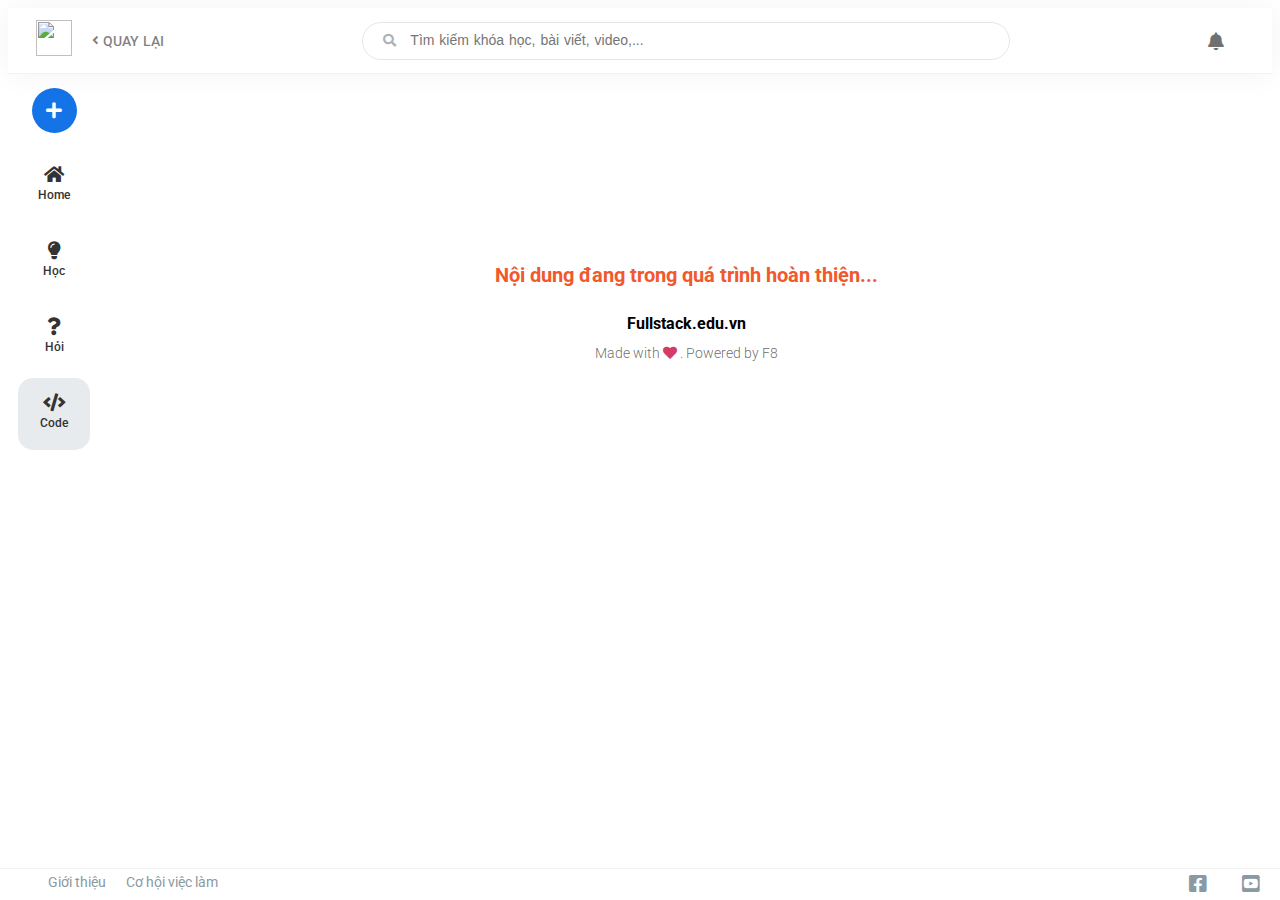
==== code.html @ 025cf9ea "ui project" ====
<!DOCTYPE html>
<html lang="en">
<head>
    <meta charset="UTF-8">
    <meta http-equiv="X-UA-Compatible" content="IE=edge">
    <meta name="viewport" content="width=device-width, initial-scale=1.0">
    <title>Danh sách bài viết về lĩnh vực IT / CNTT / Phần mềm / lập trình tại F8</title>
    <link rel="icon" href="https://fullstack.edu.vn/assets/icon/f8_icon.png" type="image/x-icon">
    <link rel="stylesheet" href="https://cdnjs.cloudflare.com/ajax/libs/normalize/8.0.1/normalize.min.css" integrity="sha512-NhSC1YmyruXifcj/KFRWoC561YpHpc5Jtzgvbuzx5VozKpWvQ+4nXhPdFgmx8xqexRcpAglTj9sIBWINXa8x5w==" crossorigin="anonymous" referrerpolicy="no-referrer" />
    <link rel="stylesheet" href="./asset/font/fontawesome-free-5.15.4-web/css/all.css">
    <link rel="stylesheet" href="./asset/font/themify-icons-font (1)/themify-icons/themify-icons.css">
    <link href="https://fonts.googleapis.com/css2?family=Roboto:wght@300;400;500;700&display=swap" rel="stylesheet">
    <link rel="stylesheet" href="./asset/css/main.css">
    <link rel="stylesheet" href="./asset/css/base.css">
    <link rel="stylesheet" href="./switch html/code/code.css">
</head>
<body>
    <div id="notice">
       
    </div>
    <div class="side__bar-respon">
        <div class="side__bar-respon-left">
            <div class="side__bar-respon-user">
                <img src="https://avatar-redirect.appspot.com/google/101918447405633767798?size=400" alt="" class="side__bar-respon-user-img">
            </div>

            <ul class="side__bar-respon-list">
                <li class="side__bar-respon-item">
                    <a href="./index.html" class="side__bar-respon-item-link">
                        <i class="fas fa-home"></i>
                        <span>Home</span>
                    </a>
                </li>
                <li class="side__bar-respon-item">
                    <a href="./courses.html" class="side__bar-respon-item-link">
                        <i class="fas fa-lightbulb"></i>
                        <span>Học</span>
                    </a>
                </li>
                <li class="side__bar-respon-item">
                    <a href="./question.html" class="side__bar-respon-item-link">
                        <i class="fas fa-question"></i>
                        <span>Hỏi</span>
                    </a>
                </li>
                <li class="side__bar-respon-item">
                    <a href="./blog.html" class="side__bar-respon-item-link">
                        <i class="fas fa-newspaper"></i>
                        <span>Blog</span>
                    </a>
                </li>
                <li class="side__bar-respon-item issidebar-repons-active">
                    <a href="#" class="side__bar-respon-item-link">
                        <i class="fas fa-code"></i>
                        <span>Code</span>
                    </a>
                </li>
                <li class="side__bar-respon-item isspacing">
                    <a href="#" class="side__bar-respon-item-link">
                        <i class="fas fa-bookmark"></i>
                        <span>Nội dung đã lưu</span>
                    </a>
                </li>
                <li class="side__bar-respon-item">
                    <a href="#" class="side__bar-respon-item-link">
                        <i class="fas fa-info-circle"></i>
                        <span>Giới thiệu</span>
                    </a>
                </li>
                <li class="side__bar-respon-item">
                    <a href="#" class="side__bar-respon-item-link">
                        <i class="fas fa-users"></i>
                        <span>Cơ hội việc làm</span>
                    </a>
                </li>
                <li class="side__bar-respon-item isspacing">
                    <a href="#" class="side__bar-respon-item-link">
                        <i class="fas fa-sign-out-alt"></i>
                        <span>Đăng xuất</span>
                    </a>
                </li>
            </ul>
        </div>

        <div class="side__bar-respon-right">
            
        </div>
    </div>
    <div id="root">
        <div class="app__wrap">
            <!-- Header -->
            <div class="header__wrap">
                <div class="header__icon-menu">
                    <i class="fas fa-bars"></i>
                </div>
                <div class="header__icon">
                    <a href="./index.html" class="header__icon-img">
                        <img src="https://fullstack.edu.vn/assets/icon/f8_icon.png" alt="" class="header__icon-img-item">
                    </a>
                    <a href="./index.html" class="header__icon-back-home">
                        <i class="fas fa-angle-left"></i>
                        <span class="header__icon-heading-text">QUAY LẠI</span>
                    </a>
                    <div class="page__sidebar-add-box">
                        <div class="page__sidebar-add-box-item">
                            <i class="fas fa-pencil-alt"></i>
                            <strong>Viết blog</strong>
                        </div>
                        <div class="page__sidebar-add-box-item">
                            <i class="fas fa-question"></i>
                            <strong>Đặt câu hỏi</strong>
                        </div>
                        <div class="page__sidebar-add-box-item">
                            <i class="fas fa-code"></i>
                            <strong>Chia sẻ code</strong>
                        </div>
                    </div>
                </div>
                <div class="header__search">
                    <div class="header__search-wrap">
                        <i class="fas fa-search"></i>
                        <input type="text" class="header__search-input" placeholder="Tìm kiếm khóa học, bài viết, video,...">
                    </div>
                </div>
                <div class="header__information">
                    <div class="header__information-wrap">
                        <div class="header__information-search-icon-moblie">
                            <i class="fas fa-search"></i>
                        </div>
                        <div class="header__information-notify">
                            <i class="fas fa-bell"></i>
                        </div>
                        <div class="header__information-img">
                            <img src="https://avatar-redirect.appspot.com/google/101918447405633767798?size=400" alt="" class="header__information-img-item">
                        </div>

                        <!-- Notify box -->
                        <div class="header__information-notify-box">
                            <div class="header__information-notify-box-header">
                                <h1 class="header__information-notify-box-heading">Thông báo</h1>
                                <span class="header__information-notify-box-tag">Đánh dấu tất cả đã đọc</span>
                            </div>
                            <div class="header__information-notify-box-page">
                                <div class="header__information-notify-box-page-icon">
                                    <img src="https://fullstack.edu.vn/assets/images/f8_avatar.png" alt="">
                                </div>
                                <div class="header__information-notify-box-page-content">
                                    <p class="header__information-notify-box-content-text">Chào mừng 
                                        <strong>Trường Tào</strong>
                                        đã gia nhập F8. Hãy luôn đam mê, kiên trì và theo đuổi mục tiêu tới cùng bạn nhé ❤️</p>
                                    <span class="header__information-notify-box-content-date">2 tháng trước</span>
                                </div>
                            </div>
                        </div>
                        <!-- Notify box end -->

                        <!-- User box -->
                        <div class="header__information-user-box">
                            <div class="header__information-user-box-header">
                                <img src="https://avatar-redirect.appspot.com/google/101918447405633767798?size=400" alt="" class="header__information-user-box-img">
                                <div class="header__information-user-box-heading">
                                    <h3 class="header__information-user-box-heading-text">Trường Tào</h3>
                                    <span class="header__information-user-box-heading-descript">@truong-tao-2</span>
                                </div>
                            </div>
                            <ul class="header__information-user-box-list">
                                <li class="header__information-user-box-item-blog">Viết Blog</li>
                                <li class="header__information-user-box-item-post">Bài viết của tôi</li>
                                <li class="header__information-user-box-item-save">Nội dung đã lưu</li>
                                <li class="header__information-user-box-item-setting">Cài đặt</li>
                                <li class="header__information-user-box-item-logout" style="padding-bottom: 0;">Đăng xuất</li>
                            </ul>
                        </div>

                    </div>
                </div>
            </div>

            <!-- Header end -->

            <div class="page__wrap">
                <div class="page__sidebar">
                    <ul class="page__sidebar-list">
                        <li class="page__sidebar-add-item">
                            <div class="page__sidebar-add-item-link">
                                <i class="fas fa-plus page__sidebar-add-item-icon"></i>
                            </div>
                            
                        </li>
                        <li class="page__sidebar-item-handle page__sidebar-home-item">
                            <a href="./index.html" class="page__sidebar-home-item-link">
                                <div class="page__sidebar-home-icon">
                                    <i class="fas fa-home"></i>
                                </div>
                                <div class="page__sidebar-home-description">
                                    <span class="page__sidebar-home-description-text">Home</span>
                                </div>
                            </a>
                        </li>
                        <li class="page__sidebar-item-handle page__sidebar-lession-item">
                            <a href="./courses.html" class="page__sidebar-course-item-link">
                                <div class="page__sidebar-lession-icon">
                                    <i class="fas fa-lightbulb"></i>
                                </div>
                                <div class="page__sidebar-lession-description">
                                    <span class="page__sidebar-lession-description-text">Học</span>
                                </div>
                            </a>
                        </li>
                        <li class="page__sidebar-item-handle page__sidebar-question-item">
                            <a href="./question.html" class="page__sidebar-question-item-link">
                                <div class="page__sidebar-question-icon">
                                    <i class="fas fa-question"></i>
                                </div>
                                <div class="page__sidebar-question-description">
                                    <span class="page__sidebar-question-description-text">Hỏi</span>
                                </div>
                            </a>
                        </li>
                        <li class="page__sidebar-item-handle page__sidebar-code-item issidebar-active">
                            <a href="#" class="page__sidebar-code-item-link">
                                <div class="page__sidebar-code-icon">
                                    <i class="fas fa-code"></i>
                                </div>
                                <div class="page__sidebar-code-description">
                                    <span class="page__sidebar-code-description-text">Code</span>
                                </div>
                            </a>
                        </li>
                    </ul>
                </div>
                <div class="page__content">
                    <h1>Nội dung đang trong quá trình hoàn thiện...</h1>
                    <div class="page__content-footer">
                        <h2>Fullstack.edu.vn</h2>
                        <span>Made with <i class="fas fa-heart"></i> . Powered by F8</span>
                    </div>
                </div>
            </div>

            <div class="footer__wrap">
                <div class="footer__list">
                    <div class="footer__list-left">
                        <a href="" class="footer__list-left-icon">
                            <img src="https://fullstack.edu.vn/assets/icon/f8_icon.png" alt="" class="footer__list-left-icon-img">
                        </a>
                        <div class="footer__list-left-about">
                            <a href="">Giới thiệu</a>
                        </div>
                        <div class="footer__list-left-job">
                            <a href="">Cơ hội việc làm</a>
                        </div>
                    </div>
                    <div class="footer__list-right">
                        <a href="" class="footer__list-right-facebook">
                            <i class="fab fa-facebook-square"></i>
                        </a>
                        <a href="" class="footer__list-right-youtube">
                            <i class="fab fa-youtube-square"></i>
                        </a>
                    </div>
                </div>
            </div>
        </div>
    </div>

    <script src="./switch html/code/code.js"></script>
</body>
</html>
---- asset/font/themify-icons-font (1)/themify-icons/themify-icons.css ----
@font-face {
	font-family: 'themify';
	src:url('fonts/themify.eot?-fvbane');
	src:url('fonts/themify.eot?#iefix-fvbane') format('embedded-opentype'),
		url('fonts/themify.woff?-fvbane') format('woff'),
		url('fonts/themify.ttf?-fvbane') format('truetype'),
		url('fonts/themify.svg?-fvbane#themify') format('svg');
	font-weight: normal;
	font-style: normal;
}

[class^="ti-"], [class*=" ti-"] {
	font-family: 'themify';
	speak: none;
	font-style: normal;
	font-weight: normal;
	font-variant: normal;
	text-transform: none;
	line-height: 1;

	/* Better Font Rendering =========== */
	-webkit-font-smoothing: antialiased;
	-moz-osx-font-smoothing: grayscale;
}

.ti-wand:before {
	content: "\e600";
}
.ti-volume:before {
	content: "\e601";
}
.ti-user:before {
	content: "\e602";
}
.ti-unlock:before {
	content: "\e603";
}
.ti-unlink:before {
	content: "\e604";
}
.ti-trash:before {
	content: "\e605";
}
.ti-thought:before {
	content: "\e606";
}
.ti-target:before {
	content: "\e607";
}
.ti-tag:before {
	content: "\e608";
}
.ti-tablet:before {
	content: "\e609";
}
.ti-star:before {
	content: "\e60a";
}
.ti-spray:before {
	content: "\e60b";
}
.ti-signal:before {
	content: "\e60c";
}
.ti-shopping-cart:before {
	content: "\e60d";
}
.ti-shopping-cart-full:before {
	content: "\e60e";
}
.ti-settings:before {
	content: "\e60f";
}
.ti-search:before {
	content: "\e610";
}
.ti-zoom-in:before {
	content: "\e611";
}
.ti-zoom-out:before {
	content: "\e612";
}
.ti-cut:before {
	content: "\e613";
}
.ti-ruler:before {
	content: "\e614";
}
.ti-ruler-pencil:before {
	content: "\e615";
}
.ti-ruler-alt:before {
	content: "\e616";
}
.ti-bookmark:before {
	content: "\e617";
}
.ti-bookmark-alt:before {
	content: "\e618";
}
.ti-reload:before {
	content: "\e619";
}
.ti-plus:before {
	content: "\e61a";
}
.ti-pin:before {
	content: "\e61b";
}
.ti-pencil:before {
	content: "\e61c";
}
.ti-pencil-alt:before {
	content: "\e61d";
}
.ti-paint-roller:before {
	content: "\e61e";
}
.ti-paint-bucket:before {
	content: "\e61f";
}
.ti-na:before {
	content: "\e620";
}
.ti-mobile:before {
	content: "\e621";
}
.ti-minus:before {
	content: "\e622";
}
.ti-medall:before {
	content: "\e623";
}
.ti-medall-alt:before {
	content: "\e624";
}
.ti-marker:before {
	content: "\e625";
}
.ti-marker-alt:before {
	content: "\e626";
}
.ti-arrow-up:before {
	content: "\e627";
}
.ti-arrow-right:before {
	content: "\e628";
}
.ti-arrow-left:before {
	content: "\e629";
}
.ti-arrow-down:before {
	content: "\e62a";
}
.ti-lock:before {
	content: "\e62b";
}
.ti-location-arrow:before {
	content: "\e62c";
}
.ti-link:before {
	content: "\e62d";
}
.ti-layout:before {
	content: "\e62e";
}
.ti-layers:before {
	content: "\e62f";
}
.ti-layers-alt:before {
	content: "\e630";
}
.ti-key:before {
	content: "\e631";
}
.ti-import:before {
	content: "\e632";
}
.ti-image:before {
	content: "\e633";
}
.ti-heart:before {
	content: "\e634";
}
.ti-heart-broken:before {
	content: "\e635";
}
.ti-hand-stop:before {
	content: "\e636";
}
.ti-hand-open:before {
	content: "\e637";
}
.ti-hand-drag:before {
	content: "\e638";
}
.ti-folder:before {
	content: "\e639";
}
.ti-flag:before {
	content: "\e63a";
}
.ti-flag-alt:before {
	content: "\e63b";
}
.ti-flag-alt-2:before {
	content: "\e63c";
}
.ti-eye:before {
	content: "\e63d";
}
.ti-export:before {
	content: "\e63e";
}
.ti-exchange-vertical:before {
	content: "\e63f";
}
.ti-desktop:before {
	content: "\e640";
}
.ti-cup:before {
	content: "\e641";
}
.ti-crown:before {
	content: "\e642";
}
.ti-comments:before {
	content: "\e643";
}
.ti-comment:before {
	content: "\e644";
}
.ti-comment-alt:before {
	content: "\e645";
}
.ti-close:before {
	content: "\e646";
}
.ti-clip:before {
	content: "\e647";
}
.ti-angle-up:before {
	content: "\e648";
}
.ti-angle-right:before {
	content: "\e649";
}
.ti-angle-left:before {
	content: "\e64a";
}
.ti-angle-down:before {
	content: "\e64b";
}
.ti-check:before {
	content: "\e64c";
}
.ti-check-box:before {
	content: "\e64d";
}
.ti-camera:before {
	content: "\e64e";
}
.ti-announcement:before {
	content: "\e64f";
}
.ti-brush:before {
	content: "\e650";
}
.ti-briefcase:before {
	content: "\e651";
}
.ti-bolt:before {
	content: "\e652";
}
.ti-bolt-alt:before {
	content: "\e653";
}
.ti-blackboard:before {
	content: "\e654";
}
.ti-bag:before {
	content: "\e655";
}
.ti-move:before {
	content: "\e656";
}
.ti-arrows-vertical:before {
	content: "\e657";
}
.ti-arrows-horizontal:before {
	content: "\e658";
}
.ti-fullscreen:before {
	content: "\e659";
}
.ti-arrow-top-right:before {
	content: "\e65a";
}
.ti-arrow-top-left:before {
	content: "\e65b";
}
.ti-arrow-circle-up:before {
	content: "\e65c";
}
.ti-arrow-circle-right:before {
	content: "\e65d";
}
.ti-arrow-circle-left:before {
	content: "\e65e";
}
.ti-arrow-circle-down:before {
	content: "\e65f";
}
.ti-angle-double-up:before {
	content: "\e660";
}
.ti-angle-double-right:before {
	content: "\e661";
}
.ti-angle-double-left:before {
	content: "\e662";
}
.ti-angle-double-down:before {
	content: "\e663";
}
.ti-zip:before {
	content: "\e664";
}
.ti-world:before {
	content: "\e665";
}
.ti-wheelchair:before {
	content: "\e666";
}
.ti-view-list:before {
	content: "\e667";
}
.ti-view-list-alt:before {
	content: "\e668";
}
.ti-view-grid:before {
	content: "\e669";
}
.ti-uppercase:before {
	content: "\e66a";
}
.ti-upload:before {
	content: "\e66b";
}
.ti-underline:before {
	content: "\e66c";
}
.ti-truck:before {
	content: "\e66d";
}
.ti-timer:before {
	content: "\e66e";
}
.ti-ticket:before {
	content: "\e66f";
}
.ti-thumb-up:before {
	content: "\e670";
}
.ti-thumb-down:before {
	content: "\e671";
}
.ti-text:before {
	content: "\e672";
}
.ti-stats-up:before {
	content: "\e673";
}
.ti-stats-down:before {
	content: "\e674";
}
.ti-split-v:before {
	content: "\e675";
}
.ti-split-h:before {
	content: "\e676";
}
.ti-smallcap:before {
	content: "\e677";
}
.ti-shine:before {
	content: "\e678";
}
.ti-shift-right:before {
	content: "\e679";
}
.ti-shift-left:before {
	content: "\e67a";
}
.ti-shield:before {
	content: "\e67b";
}
.ti-notepad:before {
	content: "\e67c";
}
.ti-server:before {
	content: "\e67d";
}
.ti-quote-right:before {
	content: "\e67e";
}
.ti-quote-left:before {
	content: "\e67f";
}
.ti-pulse:before {
	content: "\e680";
}
.ti-printer:before {
	content: "\e681";
}
.ti-power-off:before {
	content: "\e682";
}
.ti-plug:before {
	content: "\e683";
}
.ti-pie-chart:before {
	content: "\e684";
}
.ti-paragraph:before {
	content: "\e685";
}
.ti-panel:before {
	content: "\e686";
}
.ti-package:before {
	content: "\e687";
}
.ti-music:before {
	content: "\e688";
}
.ti-music-alt:before {
	content: "\e689";
}
.ti-mouse:before {
	content: "\e68a";
}
.ti-mouse-alt:before {
	content: "\e68b";
}
.ti-money:before {
	content: "\e68c";
}
.ti-microphone:before {
	content: "\e68d";
}
.ti-menu:before {
	content: "\e68e";
}
.ti-menu-alt:before {
	content: "\e68f";
}
.ti-map:before {
	content: "\e690";
}
.ti-map-alt:before {
	content: "\e691";
}
.ti-loop:before {
	content: "\e692";
}
.ti-location-pin:before {
	content: "\e693";
}
.ti-list:before {
	content: "\e694";
}
.ti-light-bulb:before {
	content: "\e695";
}
.ti-Italic:before {
	content: "\e696";
}
.ti-info:before {
	content: "\e697";
}
.ti-infinite:before {
	content: "\e698";
}
.ti-id-badge:before {
	content: "\e699";
}
.ti-hummer:before {
	content: "\e69a";
}
.ti-home:before {
	content: "\e69b";
}
.ti-help:before {
	content: "\e69c";
}
.ti-headphone:before {
	content: "\e69d";
}
.ti-harddrives:before {
	content: "\e69e";
}
.ti-harddrive:before {
	content: "\e69f";
}
.ti-gift:before {
	content: "\e6a0";
}
.ti-game:before {
	content: "\e6a1";
}
.ti-filter:before {
	content: "\e6a2";
}
.ti-files:before {
	content: "\e6a3";
}
.ti-file:before {
	content: "\e6a4";
}
.ti-eraser:before {
	content: "\e6a5";
}
.ti-envelope:before {
	content: "\e6a6";
}
.ti-download:before {
	content: "\e6a7";
}
.ti-direction:before {
	content: "\e6a8";
}
.ti-direction-alt:before {
	content: "\e6a9";
}
.ti-dashboard:before {
	content: "\e6aa";
}
.ti-control-stop:before {
	content: "\e6ab";
}
.ti-control-shuffle:before {
	content: "\e6ac";
}
.ti-control-play:before {
	content: "\e6ad";
}
.ti-control-pause:before {
	content: "\e6ae";
}
.ti-control-forward:before {
	content: "\e6af";
}
.ti-control-backward:before {
	content: "\e6b0";
}
.ti-cloud:before {
	content: "\e6b1";
}
.ti-cloud-up:before {
	content: "\e6b2";
}
.ti-cloud-down:before {
	content: "\e6b3";
}
.ti-clipboard:before {
	content: "\e6b4";
}
.ti-car:before {
	content: "\e6b5";
}
.ti-calendar:before {
	content: "\e6b6";
}
.ti-book:before {
	content: "\e6b7";
}
.ti-bell:before {
	content: "\e6b8";
}
.ti-basketball:before {
	content: "\e6b9";
}
.ti-bar-chart:before {
	content: "\e6ba";
}
.ti-bar-chart-alt:before {
	content: "\e6bb";
}
.ti-back-right:before {
	content: "\e6bc";
}
.ti-back-left:before {
	content: "\e6bd";
}
.ti-arrows-corner:before {
	content: "\e6be";
}
.ti-archive:before {
	content: "\e6bf";
}
.ti-anchor:before {
	content: "\e6c0";
}
.ti-align-right:before {
	content: "\e6c1";
}
.ti-align-left:before {
	content: "\e6c2";
}
.ti-align-justify:before {
	content: "\e6c3";
}
.ti-align-center:before {
	content: "\e6c4";
}
.ti-alert:before {
	content: "\e6c5";
}
.ti-alarm-clock:before {
	content: "\e6c6";
}
.ti-agenda:before {
	content: "\e6c7";
}
.ti-write:before {
	content: "\e6c8";
}
.ti-window:before {
	content: "\e6c9";
}
.ti-widgetized:before {
	content: "\e6ca";
}
.ti-widget:before {
	content: "\e6cb";
}
.ti-widget-alt:before {
	content: "\e6cc";
}
.ti-wallet:before {
	content: "\e6cd";
}
.ti-video-clapper:before {
	content: "\e6ce";
}
.ti-video-camera:before {
	content: "\e6cf";
}
.ti-vector:before {
	content: "\e6d0";
}
.ti-themify-logo:before {
	content: "\e6d1";
}
.ti-themify-favicon:before {
	content: "\e6d2";
}
.ti-themify-favicon-alt:before {
	content: "\e6d3";
}
.ti-support:before {
	content: "\e6d4";
}
.ti-stamp:before {
	content: "\e6d5";
}
.ti-split-v-alt:before {
	content: "\e6d6";
}
.ti-slice:before {
	content: "\e6d7";
}
.ti-shortcode:before {
	content: "\e6d8";
}
.ti-shift-right-alt:before {
	content: "\e6d9";
}
.ti-shift-left-alt:before {
	content: "\e6da";
}
.ti-ruler-alt-2:before {
	content: "\e6db";
}
.ti-receipt:before {
	content: "\e6dc";
}
.ti-pin2:before {
	content: "\e6dd";
}
.ti-pin-alt:before {
	content: "\e6de";
}
.ti-pencil-alt2:before {
	content: "\e6df";
}
.ti-palette:before {
	content: "\e6e0";
}
.ti-more:before {
	content: "\e6e1";
}
.ti-more-alt:before {
	content: "\e6e2";
}
.ti-microphone-alt:before {
	content: "\e6e3";
}
.ti-magnet:before {
	content: "\e6e4";
}
.ti-line-double:before {
	content: "\e6e5";
}
.ti-line-dotted:before {
	content: "\e6e6";
}
.ti-line-dashed:before {
	content: "\e6e7";
}
.ti-layout-width-full:before {
	content: "\e6e8";
}
.ti-layout-width-default:before {
	content: "\e6e9";
}
.ti-layout-width-default-alt:before {
	content: "\e6ea";
}
.ti-layout-tab:before {
	content: "\e6eb";
}
.ti-layout-tab-window:before {
	content: "\e6ec";
}
.ti-layout-tab-v:before {
	content: "\e6ed";
}
.ti-layout-tab-min:before {
	content: "\e6ee";
}
.ti-layout-slider:before {
	content: "\e6ef";
}
.ti-layout-slider-alt:before {
	content: "\e6f0";
}
.ti-layout-sidebar-right:before {
	content: "\e6f1";
}
.ti-layout-sidebar-none:before {
	content: "\e6f2";
}
.ti-layout-sidebar-left:before {
	content: "\e6f3";
}
.ti-layout-placeholder:before {
	content: "\e6f4";
}
.ti-layout-menu:before {
	content: "\e6f5";
}
.ti-layout-menu-v:before {
	content: "\e6f6";
}
.ti-layout-menu-separated:before {
	content: "\e6f7";
}
.ti-layout-menu-full:before {
	content: "\e6f8";
}
.ti-layout-media-right-alt:before {
	content: "\e6f9";
}
.ti-layout-media-right:before {
	content: "\e6fa";
}
.ti-layout-media-overlay:before {
	content: "\e6fb";
}
.ti-layout-media-overlay-alt:before {
	content: "\e6fc";
}
.ti-layout-media-overlay-alt-2:before {
	content: "\e6fd";
}
.ti-layout-media-left-alt:before {
	content: "\e6fe";
}
.ti-layout-media-left:before {
	content: "\e6ff";
}
.ti-layout-media-center-alt:before {
	content: "\e700";
}
.ti-layout-media-center:before {
	content: "\e701";
}
.ti-layout-list-thumb:before {
	content: "\e702";
}
.ti-layout-list-thumb-alt:before {
	content: "\e703";
}
.ti-layout-list-post:before {
	content: "\e704";
}
.ti-layout-list-large-image:before {
	content: "\e705";
}
.ti-layout-line-solid:before {
	content: "\e706";
}
.ti-layout-grid4:before {
	content: "\e707";
}
.ti-layout-grid3:before {
	content: "\e708";
}
.ti-layout-grid2:before {
	content: "\e709";
}
.ti-layout-grid2-thumb:before {
	content: "\e70a";
}
.ti-layout-cta-right:before {
	content: "\e70b";
}
.ti-layout-cta-left:before {
	content: "\e70c";
}
.ti-layout-cta-center:before {
	content: "\e70d";
}
.ti-layout-cta-btn-right:before {
	content: "\e70e";
}
.ti-layout-cta-btn-left:before {
	content: "\e70f";
}
.ti-layout-column4:before {
	content: "\e710";
}
.ti-layout-column3:before {
	content: "\e711";
}
.ti-layout-column2:before {
	content: "\e712";
}
.ti-layout-accordion-separated:before {
	content: "\e713";
}
.ti-layout-accordion-merged:before {
	content: "\e714";
}
.ti-layout-accordion-list:before {
	content: "\e715";
}
.ti-ink-pen:before {
	content: "\e716";
}
.ti-info-alt:before {
	content: "\e717";
}
.ti-help-alt:before {
	content: "\e718";
}
.ti-headphone-alt:before {
	content: "\e719";
}
.ti-hand-point-up:before {
	content: "\e71a";
}
.ti-hand-point-right:before {
	content: "\e71b";
}
.ti-hand-point-left:before {
	content: "\e71c";
}
.ti-hand-point-down:before {
	content: "\e71d";
}
.ti-gallery:before {
	content: "\e71e";
}
.ti-face-smile:before {
	content: "\e71f";
}
.ti-face-sad:before {
	content: "\e720";
}
.ti-credit-card:before {
	content: "\e721";
}
.ti-control-skip-forward:before {
	content: "\e722";
}
.ti-control-skip-backward:before {
	content: "\e723";
}
.ti-control-record:before {
	content: "\e724";
}
.ti-control-eject:before {
	content: "\e725";
}
.ti-comments-smiley:before {
	content: "\e726";
}
.ti-brush-alt:before {
	content: "\e727";
}
.ti-youtube:before {
	content: "\e728";
}
.ti-vimeo:before {
	content: "\e729";
}
.ti-twitter:before {
	content: "\e72a";
}
.ti-time:before {
	content: "\e72b";
}
.ti-tumblr:before {
	content: "\e72c";
}
.ti-skype:before {
	content: "\e72d";
}
.ti-share:before {
	content: "\e72e";
}
.ti-share-alt:before {
	content: "\e72f";
}
.ti-rocket:before {
	content: "\e730";
}
.ti-pinterest:before {
	content: "\e731";
}
.ti-new-window:before {
	content: "\e732";
}
.ti-microsoft:before {
	content: "\e733";
}
.ti-list-ol:before {
	content: "\e734";
}
.ti-linkedin:before {
	content: "\e735";
}
.ti-layout-sidebar-2:before {
	content: "\e736";
}
.ti-layout-grid4-alt:before {
	content: "\e737";
}
.ti-layout-grid3-alt:before {
	content: "\e738";
}
.ti-layout-grid2-alt:before {
	content: "\e739";
}
.ti-layout-column4-alt:before {
	content: "\e73a";
}
.ti-layout-column3-alt:before {
	content: "\e73b";
}
.ti-layout-column2-alt:before {
	content: "\e73c";
}
.ti-instagram:before {
	content: "\e73d";
}
.ti-google:before {
	content: "\e73e";
}
.ti-github:before {
	content: "\e73f";
}
.ti-flickr:before {
	content: "\e740";
}
.ti-facebook:before {
	content: "\e741";
}
.ti-dropbox:before {
	content: "\e742";
}
.ti-dribbble:before {
	content: "\e743";
}
.ti-apple:before {
	content: "\e744";
}
.ti-android:before {
	content: "\e745";
}
.ti-save:before {
	content: "\e746";
}
.ti-save-alt:before {
	content: "\e747";
}
.ti-yahoo:before {
	content: "\e748";
}
.ti-wordpress:before {
	content: "\e749";
}
.ti-vimeo-alt:before {
	content: "\e74a";
}
.ti-twitter-alt:before {
	content: "\e74b";
}
.ti-tumblr-alt:before {
	content: "\e74c";
}
.ti-trello:before {
	content: "\e74d";
}
.ti-stack-overflow:before {
	content: "\e74e";
}
.ti-soundcloud:before {
	content: "\e74f";
}
.ti-sharethis:before {
	content: "\e750";
}
.ti-sharethis-alt:before {
	content: "\e751";
}
.ti-reddit:before {
	content: "\e752";
}
.ti-pinterest-alt:before {
	content: "\e753";
}
.ti-microsoft-alt:before {
	content: "\e754";
}
.ti-linux:before {
	content: "\e755";
}
.ti-jsfiddle:before {
	content: "\e756";
}
.ti-joomla:before {
	content: "\e757";
}
.ti-html5:before {
	content: "\e758";
}
.ti-flickr-alt:before {
	content: "\e759";
}
.ti-email:before {
	content: "\e75a";
}
.ti-drupal:before {
	content: "\e75b";
}
.ti-dropbox-alt:before {
	content: "\e75c";
}
.ti-css3:before {
	content: "\e75d";
}
.ti-rss:before {
	content: "\e75e";
}
.ti-rss-alt:before {
	content: "\e75f";
}
---- asset/css/main.css ----
html {
    overflow: hidden scroll;
}


html::-webkit-scrollbar {
    display: none;
}

.side__bar-respon {
    position: fixed;
    display: flex;
    width: 100%;
    height: 100%;
    top: 0;
    left: 0;
    bottom: 0;
    right: 0;
    z-index: 1000;
    transform: translateX(-100%);
}

.iscover-fill {
    background-color: rgba(0, 0, 0, 0.1);
    transition: all ease 0.5s;
    transform: translateX(0);
    animation: fadeInSidebar ease 1s;
}

@keyframes fadeInSidebar {
    from {
        opacity: 0;
    } 
    to {
        opacity: 1;
    }
}

.side__bar-respon-left {
    width: 65%;
    height: 100%;
    background-color: #fff;
    overflow: hidden scroll;
    transform: translateX(-100%);
    transition: transform ease 1s 0.2s;
}

.side__bar-respon-left::-webkit-scrollbar {
    display: none;
}

.side__bar-respon-user {
    width: 100%;
    height: auto;
    padding: 50px;
}

.side__bar-respon-user-img {
    width: 96px;
    height: 96px;
    border-radius: 50%;
}

.side__bar-respon-right {
    width: 35%;
    height: 100%;
    top: 0;
    bottom: 0;
    right: 0;
    background-color: transparent;
}

.side__bar-respon-list {
    list-style: none;
    padding: 0;
    padding: 20px 0 20px 20px;
}

.side__bar-respon-item {
    border-radius: 5px;
}

.side__bar-respon-item-link {
    padding: 20px 10px;
    display: flex;
    align-items: center;
    text-decoration: none;
    color: #757575;
    height: 100%;
}

.side__bar-respon-item:hover {
    background-color: rgba(0, 0, 0, 0.08);
}

.side__bar-respon-item-link i{
    width: 35px;
    text-align: center;
    font-size: 1.6rem;
}

.side__bar-respon-item-link span {
    font-size: 1.6rem;
    margin-left: 10px;
}

.issidebar-repons-active {
    background-color: rgba(0, 0, 0, 0.08);
}

.isspacing {
    padding: 0;
    line-height: 80px;
    border-top: 1px solid rgba(0, 0, 0, 0.1);
    border-bottom: 1px solid rgba(0, 0, 0, 0.1);
}

.isopen-sidebar-respon {
    transform: translateX(0);
}

/* Back home */
.header__icon-back-home {
    text-decoration: none;
    margin-left: 20px;
    display: flex;
    align-items: center;
}

.header__icon-back-home:hover i {
    transform: translateX(-4px);
}

.header__icon-back-home i {
    font-size: 1.3rem;
    color: rgba(0, 0, 0, 0.5);
    transition: transform ease 0.3s;
}

.header__icon-back-home span {
    font-size: 1.4rem;
    margin-left: 4px;
    color: rgba(0, 0, 0, 0.5);
}

/* header-index.html */

.app__wrap {

}

.header__wrap {
    position: sticky;
    top: 0;
    left: 0;
    right: 0;
    background-color: var(--white-color);
    padding: 0 28px;
    display: flex;
    height: 66px;
    box-shadow: 0px 1px 30px rgba(0, 0, 0, 0.05);
    border-bottom: 0.5px solid rgba(0, 0, 0, 0.05);
    justify-content: space-between;
    z-index: 10;
}

.header__icon {
    position: relative;
    align-items: center;
    display: flex;
    align-items: center;
}

.header__icon-menu {
    display: flex;
    align-items: center;
    font-size: 2rem;
    padding: 0 10px;
    display: none;
}

.header__icon-img {
    cursor: pointer;
}

.header__icon-img-item {
    width: 36px;
    height: 36px;
}

.header__icon-heading {
    margin-left: 16px;
}

.header__icon-heading-text {
    font-size: 1.6rem;
    font-weight: 500;
    word-spacing: 1px;
    color: var(--text-color);
}

.header__search {
    display: flex;
    flex: 0.62;
    align-items: center;
}

.header__search-wrap {
    display: flex;
    align-items: center;
    flex: 1;
    height: 50%;
    padding: 18px 20px;
    border: 1px solid rgba(0, 0, 0, 0.1);
    border-radius: 30px;
}

.onfocus {
    border: 1px solid var(--primary-color);
}

.header__search-wrap i {
    font-size: 1.3rem;
    color: #a8b2b8;
    margin-right: 12px;
}

.header__search-wrap input {
    flex: 1;
    border: none;
    outline: none;
    font-size: 1.4rem;
    word-spacing: 1px;
    color: rgba(0, 0, 0, 0.6);
    line-height: 2.5rem;
}


.header__information {
    display: flex;
}

.header__information-wrap {
    position: relative;
    align-items: center;
    display: flex;
}

.header__information-search-icon-moblie {
    font-size: 1.6rem;
    margin-right: 20px;
    color: #797979;
    cursor: pointer;
    display: none;
}

.header__information-search-icon-moblie:hover {
    color: black;
}

.header__information-notify {
    display: flex;
    align-items: center;
}

.header__information-notify i {
    font-size: 1.8rem;
    color: #707070;
    margin-right: 20px;
}

.header__information-notify i:hover {
    color: #222;
    cursor: pointer;
}
/* Ảnh user khi đăng nhập vào tài khoản */
.header__information-img {
    border-radius: 50%;
    overflow: hidden;
    cursor: pointer;
    display: none;
}

.header__information-img img {
    width: 24px;
    display: flex;
}
/* Đăng ký đăng nhập khi chưa đăng nhập tài khoản */
.header__information-user {
    display: flex;
    font-size: 16px;
}
.header__information-user-register {
    border: 1px;
    border-style: solid;
    border-color: transparent rgb(182, 181, 181) transparent transparent;
    padding-right: 10px;
    
}
.header__information-user-login {
    padding-left: 10px;
}
.header__information-user a {
    text-decoration: none;
    color: #222;
}

/* Notify box */

.header__information-notify-box {
    position: absolute;
    width: 400px;
    background-color: var(--white-color);
    top: 60px;
    right: 35px;
    border-radius: 10px;
    box-shadow: 1px 1px 20px rgba(0, 0, 0, 0.25);
    animation: slipDown ease .3s;
    display: none;
    z-index: 99;
}

@keyframes slipDown {
    from {
        opacity: 0;
        transform: translateY(-10px);
    }
    to {
        opacity: 1;
        transform: translateY(0px);
    }
}

.header__information-notify-box-header {
    display: flex;
    align-items: center;
    justify-content: space-between;
    padding: 4px 20px;
}

.header__information-notify-box-header h1 {
    font-size: 1.9rem;
    font-weight: 500;
}

.header__information-notify-box-header span {
    font-size: 1.4rem;
    color: rgba(0, 0, 0, 0.5);
}

.header__information-notify-box-header span:hover {
    color: var(--primary-color);
    cursor: pointer;
}

.header__information-notify-box-page {
    display: flex;
    align-items: center;
    background-color: var(--white-color);
    border-radius: 10px;
    margin: 0 6px 6px;
    padding: 8px 30px 8px 18px;
}
.header__information-notify-box-page p {
    font-size: 1.5rem;
    font-weight: 300;
    line-height: 2rem;
    margin: 0;
    margin-bottom: 10px;
}

.header__information-notify-box-page-content {
    cursor: default;
}

.header__information-notify-box-page span {
    font-size: 1.4rem;
    color: var(--primary-color);
}

.header__information-notify-box-page:hover {
    background-color: rgba(0, 0, 0, 0.06);
}

.header__information-notify-box-page-icon img {
    margin-right: 16px;
    width: 48px;
    border-radius: 50%;
}

/* Userbox */
.header__information-user-box {
    width: 230px;
    position: absolute;
    top: 60px;
    right: 0px;
    background-color: var(--white-color);
    box-shadow: 1px 1px 20px rgba(0, 0, 0, 0.25);
    border-radius: 10px;
    padding: 18px 20px;
    animation: slipDown ease .3s;
    display: none;
}

.header__information-user-box-header {
    display: flex;
    align-items: center;
    margin-bottom: 20px;
}

.header__information-user-box-img {
    width: 50px;
    border-radius: 50%;
    margin-right: 12px;
}

.header__information-user-box-header h3 {
    margin: 0;
    margin-bottom: 6px;
    font-size: 1.7rem;
    font-weight: 500;
}

.header__information-user-box-header span {
    margin: 0;
    margin-bottom: 4px;
    font-size: 1.5rem;
    font-weight: 300;
    color: rgba(0, 0, 0, 0.6);
}

.header__information-user-box-list {
    list-style: none;
    padding: 0;
    border-top: 1px solid rgba(0, 0, 0, 0.05);
}

.header__information-user-box-list li {
    font-size: 1.5rem;
    font-weight: 300;
    color: rgba(0, 0, 0, 0.7);
    cursor: pointer;
    padding: 12px 0;
}

.header__information-user-box-list li:hover {
    color: rgba(0, 0, 0, 1);
}

.header__information-user-box-item-save {
    line-height: 30px;
    border-bottom: 1px solid rgba(0, 0, 0, 0.05);
    border-top: 1px solid rgba(0, 0, 0, 0.05);
}
/* Sidebar-index.html */

.page__wrap {
    display: flex;
}

.page__sidebar {
    /* --width-sidbar: 96px; */
    width: var(--width-sidbar);
    height: 100%;
    padding: 0 10px;
    position: sticky;
    left: 0;
    bottom: 0;
    top: 66px;
}

.page__sidebar-list {
    list-style: none;
    padding: 0;
    margin: 0;
    display: flex;
    flex-direction: column;
    align-items: center;
}

.page__sidebar-item-handle:hover {
    background-color: rgba(0, 0, 0, 0.1);
    transition: all ease 0.3s;
}

.page__sidebar-add-item-link {
    display: flex;
    align-items: center;
    justify-content: center;
    width: 45px;
    height: 45px;
    background-color: var(--add-icon-color);
    border-radius: 50%;
    cursor: pointer;
}

.page__sidebar-add-item-link:hover .page__sidebar-add-item-icon {
    font-size: 2.3rem;
}

.isrotate {
    transform: rotate(45deg);
    font-size: 2.3rem !important;
}

.page__sidebar-add-item-icon {
    transition: ease 0.2s;
    position: relative;
    top: 2px;
    color: var(--white-color) !important;
    font-size: 1.6rem;
}

.page__sidebar-list a {
    display: flex;
    flex-direction: column;
    align-items: center;
    justify-content: center;
    width: 72px;
    height: 72px;
    margin-bottom: 4px;
    border-radius: 15px;
    text-decoration: none;
}

.page__sidebar-list li {
    display: flex;
    flex-direction: column;
    align-items: center;
    justify-content: center;
    width: 72px;
    height: 72px;
    margin-bottom: 4px;
    border-radius: 15px;
}

.issidebar-active {
    background-color: #e8ebed;
}

.page__sidebar-list li i {
    font-size: 1.8rem;
    margin-bottom: 4px;
    color: var(--text-color);
}

.page__sidebar-list li span {
    font-size: 1.2rem;
    font-weight: 500;
    color: var(--text-color);
}


.page__sidebar-add-box {
    position: absolute;
    left: 0px;
    top: 135px;
    width: 200px;
    padding: 8px 0;
    border-radius: 10px;
    background-color: var(--white-color);
    box-shadow: 1px 1px 20px rgba(0, 0, 0, 0.3);
    z-index: 999;
    display: none;
    animation: slipDown ease 0.3s;
}

.page__sidebar-add-box-item {
    display: flex;
    align-items: center;
    padding: 12px 20px;
}

.page__sidebar-add-box-item:hover {
    background-color: rgba(0, 0, 0, 0.08);
    animation: fadeIn ease 0.4s;
    cursor: pointer;
}

@keyframes fadeIn {
    from {
        background-color: rgba(0, 0, 0, 0)
    }
    to {
        background-color: rgba(0, 0, 0, 0.08)
    }
}

.page__sidebar-add-box-item i {
    font-size: 1.6rem !important;
    margin-right: 16px;
    width: 16px;
}

.page__sidebar-add-box-item strong {
    font-size: 1.5rem;
    font-weight: 300;
}


/* Page_content-index.html */
.page__content {
    width: 100%;
    height: 100%;
    display: flex;
    max-width: 2080px;
    margin: auto;
}

.page__content-wrap {
    margin: auto;
    width: 100%;
    padding: 14px 40px 0 20px;

}

/* Slider */

.page__content-slider {
    position: relative;
}

.page__content-slider-btn-prev {
    --width-btn-slider: 32px;
    --height-btn-slider: 32px;
    height: var(--height-btn-slider);
    width: var(--width-btn-slider);
    background-color: rgba(225, 225, 225, 0.8);
    border-radius: 50%;
    border: none;
    position: absolute;
    z-index: 1;
    top: calc((100% - var(--height-btn-slider)) / 2);
    left: -16px;
    cursor: pointer;
}

.page__content-slider-btn-next {
    --width-btn-slider: 32px;
    --height-btn-slider: 32px;
    height: var(--height-btn-slider);
    width: var(--width-btn-slider);
    background-color: rgba(225, 225, 225, 0.8);
    border-radius: 50%;
    border: none;
    position: absolute;
    z-index: 1;
    top: calc((100% - var(--height-btn-slider)) / 2);
    right: 81px;
    cursor: pointer;
}

.page__content-slider-btn-prev:hover i {
    color: rgba(0, 0, 0, 1);
}

.page__content-slider-btn-next:hover i {
    color: rgba(0, 0, 0, 1);
}

.page__content-slider-btn-prev i,
.page__content-slider-btn-next i {
    font-size: 1.6rem;
    color: rgba(0, 0, 0, 0.6);
}

.page__content-slider-wrap {
    overflow: scroll hidden;
    width: calc(100% - (96px));
}

.page__content-slider-wrap::-webkit-scrollbar {
    display: none;
}

.page__content-slider-list {
    display: flex;
}

.page__content-slider-item {
    flex: 0 0 calc(100%);
    display: flex;
    justify-content: space-between;
    flex-wrap: nowrap;
    border-radius: 15px;
    align-items: center;
}

.page__content-slider-item-content {
    padding: 0 36px 36px;
    max-width: 600px;
}

.page__content-slider-item-content h2 {
    font-size: 3.2rem;
    color: var(--white-color);
}

.page__content-slider-item-content p {
    font-size: 1.6rem;
    color: var(--white-color);
    line-height: 2.6rem;
    margin-bottom: 35px;
}

.page__content-slider-item-content a {
    font-size: 1.6rem;
    font-weight: 600;
    color: var(--white-color);
    padding: 4px 10px;
    border: 2px solid var(--white-color);
    border-radius: 25px;
    text-decoration: none;
    
}

.page__content-slider-item-link:hover {
    background-color: var(--white-color);
    transition: all linear 0.3s;
}

.page__content-slider-slickdot {
    margin-top: 20px;
    width: 100%;
    height: 8px;
    display: flex;
}

.page__content-slider-slickdot li {
    list-style: none;
    border-radius: 15px;
    margin-right: 10px;
    width: 35px;
    height: 100%;
    background-color: rgba(0, 0, 0, 0.1);
    margin-left: 6px;
}

.page__content-slider-slickdot li.slideractive {
    list-style: none;
    border-radius: 15px;
    margin-right: 20px;
    width: 55px;
    height: 100%;
    background-color: rgba(0, 0, 0, 0.4);
    transition: width ease .5s;
}


/* Page_home */

.page__content-home {
    padding: 0 44px 74px;
    margin-top: 60px;
    width: calc(100% - 96px);
}

.page__content-home-heading {
    font-size: 1.4rem;
    color: rgba(0, 0, 0, 0.5);
}

.page__content-home-heading strong{
    font-weight: 600;
    font-size: 1.4rem;
}

.page__content-home-courses,
.page__content-home-featured-post {
    margin-bottom: 60px;
}


.page__content-home-courses-header,
.page__content-home-featured-post-header,
.page__content-home-featured-video-header {
    display: flex;
    justify-content: space-between;
    align-items: center;
    margin: 8px 0;
}

.page__content-home-courses-header h1,
.page__content-home-featured-post-header h1,
.page__content-home-featured-video-header h1 {
    font-size: 2.8rem;
}

.page__content-home-courses-header a,
.page__content-home-featured-post-header a,
.page__content-home-featured-video-header a {
    text-decoration: none;
    font-size: 1.5rem;
    font-weight: 600;
    color: var(--primary-color);
}

.page__content-home-courses-header i,
.page__content-home-featured-post-header i,
.page__content-home-featured-video-header i {
    transition: all ease 0.5s;
}

.page__content-home-courses-header a:hover,
.page__content-home-featured-post-header a:hover,
.page__content-home-featured-video-header a:hover {
    text-decoration: underline;
}

.page__content-home-courses-header a:hover i,
.page__content-home-featured-post-header a:hover i,
.page__content-home-featured-video-header a:hover i {
    transform: translateX(4px);
    
}

.page__content-home-courses-list,
.page__content-home-featured-post-list,
.page__content-home-featured-video-list {
    position: relative;
}

.page__content-home-courses-list:hover button,
.page__content-home-featured-post-list:hover button,
.page__content-home-featured-video-list:hover button {
    display: block;
}


.page__content-home-courses-list button,
.page__content-home-featured-post-list button,
.page__content-home-featured-video-list button {
    padding: 8px 14px;
    color: rgba(0, 0, 0, 0.5);
    border: none;
    background-color: var(--white-color);
    box-shadow: 0px 1px 10px rgba(0, 0, 0, 0.2);
    border-radius: 50%;
    font-size: 1.8rem;
    cursor: pointer;
    display: none;
}
.course-prev-btn,
.featured-post-prev-btn,
.featured-video-prev-btn {
    position: absolute;
    top: 30%;
    left: -50px;
}

.course-prev-btn::after,
.featured-post-prev-btn::after,
.featured-video-prev-btn::after {
    content: "";
    position: absolute;
    top: -250%;
    width: 50px;
    height: 230px;
    background-color: transparent;
}

.course-next-btn::before,
.featured-post-next-btn::before,
.featured-video-next-btn::before {
    content: "";
    position: absolute;
    right: 20px;
    top: -250%;
    width: 50px;
    height: 230px;
    background-color: transparent;
}

.course-next-btn,
.featured-post-next-btn,
.featured-video-next-btn {
    position: absolute;
    right: -50px;
    top: 30%;
}

.course-prev-btn:hover,
.course-next-btn:hover,
.featured-post-next-btn:hover,
.featured-post-prev-btn:hover,
.featured-video-next-btn:hover,
.featured-video-prev-btn:hover {
    color: rgba(0, 0, 0, 1);
}

.page__content-home-courses-list-cover,
.page__content-home-featured-post-list-cover,
.page__content-home-featured-video-list-cover {
    overflow: scroll hidden;
}

.page__content-home-courses-list-cover::-webkit-scrollbar,
.page__content-home-featured-post-list-cover::-webkit-scrollbar,
.page__content-home-featured-video-list-cover::-webkit-scrollbar {
    display: none;
}

.page__content-home-courses-list-wrap,
.page__content-home-featured-post-list-wrap,
.page__content-home-featured-video-list-wrap {
    transition: transform ease 1s;
    display: flex;
}

.page__content-home-courses-item,
.page__content-home-featured-post-item,
.page__content-home-featured-video-item {
    flex: none;
}

.page__content-home-courses-img,
.page__content-home-featured-post-img,
.page__content-home-featured-video-img {
    border-radius: 15px;
    width: 100%;
    height: auto;
    min-height: 183px;
}

.page__content-home-courses-description,
.page__content-home-featured-post-description,
.page__content-home-featured-video-description {
    text-decoration: none;
}

.page__content-home-courses-item h3,
.page__content-home-featured-post-item h3,
.page__content-home-featured-video-item h3 {
    margin: 10px 0;
    color: var(--text-sub-color);
    font-size: 1.8rem;
    line-height: 2.8rem;
    width: 90%;
    word-wrap: break-word;
    display: -webkit-box;
    -webkit-box-orient: vertical;
    -webkit-line-clamp: 2;
    overflow: hidden;
}

.page__content-home-featured-post-information,
.page__content-home-featured-video-information {
    line-height: 0;
    display: flex;
    align-items: center;
}

.page__content-home-featured-post-information img {
    width: 20px;
    border-radius: 50%;
    margin-right: 8px;
    position: relative;
    top: -2px;
}

.page__content-home-featured-post-information p {
    font-size: 14px;
    font-weight: 500;
    color: var(--text-sub-color);
    margin-right: 20px;
}

.page__content-home-featured-post-information span {
    font-size: 14px;
    font-weight: 400;
    color: rgba(0, 0, 0, 0.5);

}

.page__content-home-featured-video-information div{
    font-size: 1.4rem;
    font-weight: 300;
    color: rgba(0, 0, 0, 0.5);
    margin-right: 20px;
}
/* Footer */

.footer__wrap {
    height: 32px;
    width: 100%;
    position: fixed;
    bottom: 0;
    left: 0;
    right: 0;
    padding: 5px 20px 0;
    border-top: 1px solid rgba(0, 0, 0, 0.05);
    background-color: var(--white-color);
}

.footer__list {
    display: flex;
    justify-content: space-between;
}

.footer__list-left {
    display: flex;
}

.footer__list-left-icon-img {
    width: 20px;
    filter: grayscale(100%);
    opacity: 0.8;
    margin-right: 8px;
}

.footer__list-left-about {
    margin: 0 20px;
}

.footer__list-left-about a,
.footer__list-left-job a {
    font-size: 1.4rem;
    color: #8a99a2;
    text-decoration: none;
}

.footer__list-right {

}

.footer__list-right a {
    font-size: 2rem;
    text-decoration: none;
    margin-left: 10px;
}

.footer__list-right a i {
    color: #8a99a2;
}



.isopen {
    display: block;
}

/* Notice warn */

#notice {
    position: fixed;
    top: 65px;
    right: 20px;
    z-index: 100;
}

.notice__warn {
    display: flex;
    align-items: center;
    padding: 15px 10px;
    border-radius: 5px;
    background-color: #fff;
    margin-bottom: 6px;
    box-shadow: 1px 1px 10px rgba(0, 0, 0, 0.2);
    animation: slideInLeft ease 0.5s, fadeOut linear 1s 1.5s forwards;
}

@keyframes slideInLeft {
    from {
        opacity: 0;
        transform: translateX(100%);
    }
    to {
        opacity: 1;
        transform: translateX(0);
    }
}

@keyframes fadeOut {
    to {
        opacity: 0;
    }
}

.notice__warn-icon {
    font-size: 2.2rem;
    color: #f89d13;
}

.notice__warn-content {
    margin-left: 8px;
}

.notice__warn-heading {
    margin: 0;
    color: var(--primary-color);
    font-size: 1.4rem;
    margin-bottom: 6px;
}

.notice__warn-message {
    font-size: 1.3rem;
}

.iswarning {
    transform: translateX(0);
}


/* Responsive */

/* Tablet */

@media (min-width: 740px) and (max-width: 1023px) {
    .header__icon,
    .header__information-img {
        display: none;
    }

    .header__icon-menu {
        display: flex;
    }

    .header__search {
        flex: 0;
    }

    .page__sidebar {
        display: none;
    }
    
    .page__content-wrap {
        padding: 14px 40px 0 40px;
    }

    .page__content-slider-wrap {
        width: 100%;
        overflow: hidden;
    }

    .page__content-slider-btn-next {
        left: 96%;
        width: 50px;
        height: 50px;
    }

    .page__content-slider-btn-prev {
        width: 50px;
        height: 50px;
        left: -24px;
    }

    .page__content-slider-item {
        width: 100%;
    }

    .page__content-slider-list {
        max-height: 290px;
    }

    .page__content-slider-img-wrap {
        width: 200px;
    }

    /* Page home */

    .page__content-home {
        padding: 0;
        width: 101%;
    }

    #notice {
        right: 30px;
    }

    .page__content-home-featured-video {
        margin-bottom: 50px;
    }

    
}


@media (max-width: 740px) {
    .page__sidebar,
    .header__icon,
    .header__information-img,
    .header__search {
        display: none;
    }

    .header__icon-menu {
        display: flex;
    }

    .header__information-notify i {
        margin: 0;
    }

    .header__information-notify-box {
        width: 360px;
        right: -20px;
    }

    .header__information-notify-box-page {
        padding: 8px 5px 8px 18px;
    }

    .header__information-notify-box-page-content {
        width: 263px;
    }

    .header__wrap {
        padding: 0 20px;
    }

    
    .header__information-wrap {
        padding: 0 20px;
    }


    .header__icon-menu {
        padding: 0;
    }



    /* Slider */

    .page__content-slider-wrap {
        overflow: hidden;
    }

    .page__content-wrap {
        padding: 14px 20px 0 20px;
    }

    .page__content-slider-wrap {
        height: 270px;
        width: 100%;
    }

    .page__content-slider-list {
        height: 100%;
    }

    .page__content-slider-img-wrap img {
        display: none;
    }

    .page__content-slider-item-heading {
        line-height: 3.5rem;
        margin: 0;
        margin-top: 25px;
        word-wrap: break-word;
    }
    
    .page__content-slider-item-description {
        display: -webkit-box;
        -webkit-box-orient: vertical;
        -webkit-line-clamp: 2;
        overflow: hidden;

    }

    .page__content-slider-btn-prev {
        width: 45px;
        height: 45px;
        left: -19px;
    }

    .page__content-slider-btn-next {
        left: 92%;
        width: 45px;
        height: 45px;
    }


    /* Page */

    .page__content-home-courses-list button,
    .page__content-home-featured-post-list button,
    .page__content-home-featured-video-list button{
        display: none !important;
    }

    .page__content-home {
        width: 100%;
        padding: 0;
    }

    .page__content-home-courses-item,
    .page__content-home-featured-post-item,
    .page__content-home-featured-video-item {
        width: 75%;
    }

    .grid__column {
        width: auto !important;
    }

    .page__content-home-courses-img,
    .page__content-home-featured-post-img,
    .page__content-home-featured-video-img {
        height: auto;
        min-height: auto;
    }

    .page__content-home-featured-post-information-name {
        font-size: 1.2rem !important;
        width: 128px;
        margin-right: 0 !important;
    }

    .page__content-home-featured-post-information-date {
        font-size: 1.1rem !important;
    }

    .page__content-home-featured-post,
    .page__content-home-courses {
        margin-bottom: 0;
    }

    .page__content-home-featured-video {
        margin-bottom: 100px;
    }



    /* Question */

    .page__question-content {
        width: 100%;
    }

    .page__question-more {
        width: 0%;
    }

    /* sibebar-respon */

    .side__bar-respon-left {
        width: 80%;
        height: 100%;
    }

    .side__bar-respon-right {
        width: 20%;
        height: 100%;
    }

    /* search */
    .header__information-search-icon-moblie {
        display: block;
    }
}
---- asset/css/base.css ----
:root {
    --text-color: #333;
    --text-sub-color: #292929;
    --white-color: #fff;
    --black-color: #000;
    --add-icon-color: #1473e6;
    --success-color: #5db85c;
    --course-header-color: #b5f1f4;
    --primary-color: #f1582c;
    --heart-color: #e81224;
    --header-course: #b5f1f4;
}

* {
    box-sizing: inherit;
}

html {
    font-size: 62.5%;
    line-height: 1.6rem;
    font-family: 'Roboto', sans-serif;
    box-sizing: border-box;
}


.grid__column {
    margin-right: 24px;
    width: 320px;
}

.grid__column-3 {
    margin-bottom: 40px;
    padding-right: 24px;
    width: 25%;
}
/* Đăng ký đăng nhập */
.modal__body {
    overflow: hidden;
    z-index: 2;
}
.authen--form__content {
    padding: 0 28px;
}
.authen--form__header {
    display: flex;
    align-items: center;
    justify-content: space-between;
    padding: 0 10px;
}
.authen--form__header--sub {
    font-size: 20px;
    font-weight: 500;
    color: var(--text-color);
}
.authen--form__header--login {
    font-size: 15px;
    font-weight: 500;
    color: var(--primary-color);
    cursor: pointer;
}
.authen--form__form {
    margin-top: 25px;
}
.authen--form__form--infor {
    padding: 12px 0;
}
.authen--form__form--infor.error {
    border: 1px solid red   ;
}
.authen--form__form--infor .form-mess {
    font-size: 14px;
    display: block;
    margin: 5px 0 0 4px;
    color: red;
}
.authen--form__form--login {
    width: 100%;
    height: 40px;
    font-size: 15px;
    padding: 0 10px;
    border: 1px solid var(--border-color);
    border-radius: 2px;
    outline: none;
}
.authen--form__form--login.error {
    border: 1px solid red;

}
.authen--form__form--login:focus {
    border-color: #777;
}
.authen--form__pilicy {
    display: flex;
    height: 32px;
    text-align: center;
    align-items: center;
    font-size: 12px;
    font-weight: 500;
    margin-top: 10px;
    padding: 0 12px;
}
.authen--form__pilicy--infor {
    margin-left: 2px;
    margin-right: 2px;
    text-decoration: none;
    color: var(--primary-color);
}
.authen--form__control {
    margin-top: 80px;
    display: flex;
    justify-content: flex-end;
}

.btn.btn--back {
    margin-right: 3px;
}

.authen--form__society {
    background-color: #e4e1e1;
    padding: 12px 34px;
    display: flex;
    justify-content: space-between;
    margin-top: 20px;
}
.authen--form__society--connect {
    min-width: 210px !important;
    text-decoration: none;
    font-size: 15px;
    align-items: center;
}
.btn.icon-fb {
    background-color: #3a5a98;
}
.authen--form__society--fb  {
    color:#fff;
    

}
.fab.fa-facebook-square {
    margin-right: 20px;
}
.fa-google-plus-square {
    color: rgb(59, 57, 57);
    margin-right: 20px;
}
.authen--form__society--gg {
    background-color: #fff;
    color: var(--text-color);
}
.authen--form__society--icon {
    font-size: 25px;
    
}
.authen--form__society--text-gg {
    margin-right: 20px;
}
.authen--form__help {
    margin-top: 8px;
    display: flex;
    justify-content: flex-end;
    text-decoration: none;
    font-size: 13px;
    font-weight: 500;
}
.authen--form__help--separate {
    height: 15px;
    display: block;
    border: 1px solid #d2cdcd;
    margin: 0 10px;
    margin-top: 9px;
}
.authen--form__help--forgot {
    color: var(--primary-color);
}
.authen--form__help--help {
    color: #b4b0b0;
}
.modal {
    position: fixed;
    top: 0;
    right: 0;
    bottom: 0;
    left: 0;
    display: none;
    animation: fadeIn linear 0.2s;
    z-index: 2;
}
.modal__overlay {
    position: absolute;
    width: 100%;
    height: 100%;
    background-color: rgba(0,0,0, 0.6);
}
.modal__body {
    background-color: rgb(243, 241, 241);
    margin:auto;
    z-index: 3;
    border-radius: 5px;
    --growth__form: 0.7;
    --growth__to: 1;
    animation: growth linear 0.1s;
    
}
.modal__overlay:focus ~ .modal__body {
    display: none;
}
.modal.open {
    display: flex;
}
.modal.open .authen--form--login{
    display: none;
}

.modal.on {
    display: flex;
}
.modal.on .authen--form--register{
    display: none;
}
---- switch html/code/code.css ----
.page__content {
    display: flex;
    flex-direction: column;
    align-items: center;
    padding-top: 100px;
}

.page__content-footer {
    margin-top: 20px;
    display: flex;
    flex-direction: column;
    align-items: center;
    justify-content: center;
}

.page__content-footer h2 {
    font-size: 1.6rem;
}

.page__content-footer span {
    font-size: 1.4rem;
    font-weight: 300;
    color: rgba(0, 0, 0, 0.6);
}

.page__content-footer i {
    color: #d43c68;
}

.page__content h1 {
    margin: 0;
    color: var(--primary-color);
}


@media (max-width: 740px) {

    .page__content h1{
        text-align: center;
        line-height: 3rem;
    }
}
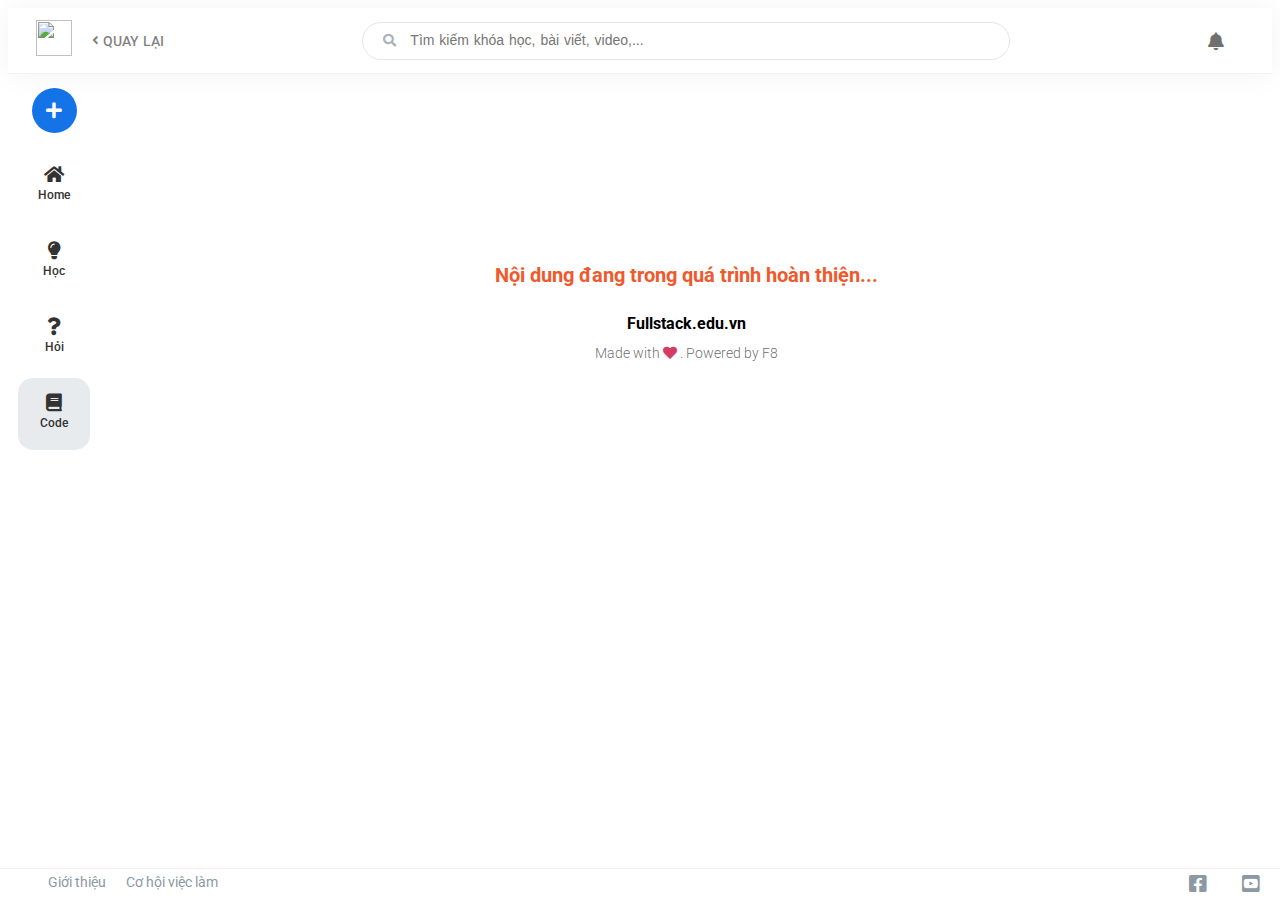
==== commit a7636f0f: "done rules" ====
--- a/code.html
+++ b/code.html
@@ -220,7 +220,7 @@
                         <li class="page__sidebar-item-handle page__sidebar-code-item issidebar-active">
                             <a href="#" class="page__sidebar-code-item-link">
                                 <div class="page__sidebar-code-icon">
-                                    <i class="fas fa-code"></i>
+                                    <i class="fas fa-book"></i>
                                 </div>
                                 <div class="page__sidebar-code-description">
                                     <span class="page__sidebar-code-description-text">Code</span>
--- a/asset/css/base.css
+++ b/asset/css/base.css
@@ -109,6 +109,38 @@
     margin-top: 80px;
     display: flex;
     justify-content: flex-end;
+
+}
+.btn {
+    min-width: 132px;
+    height: 32px;
+    font-size: 13px;
+    font-weight: 500;
+    border: none;
+    border-radius: 2px;
+    cursor: pointer;
+    display: inline-flex;
+    justify-content: center;
+    align-items: center;
+}
+.btn:focus {
+    border-color: rgb(209, 40, 40);
+}
+.btn.btn--primary {
+    background-color: var(--primary-color);
+    color: #fff;
+}
+.btn.btn--back:hover {
+    background-color: #d9d9d9;
+}
+.btn.btn-disable {
+    background-color: #a7a7a7;
+    color: #707070;
+    cursor: default;
+}
+.btn--primary {
+    background-color: var(--primary-color);
+    color: #fff;
 }
 
 .btn.btn--back {
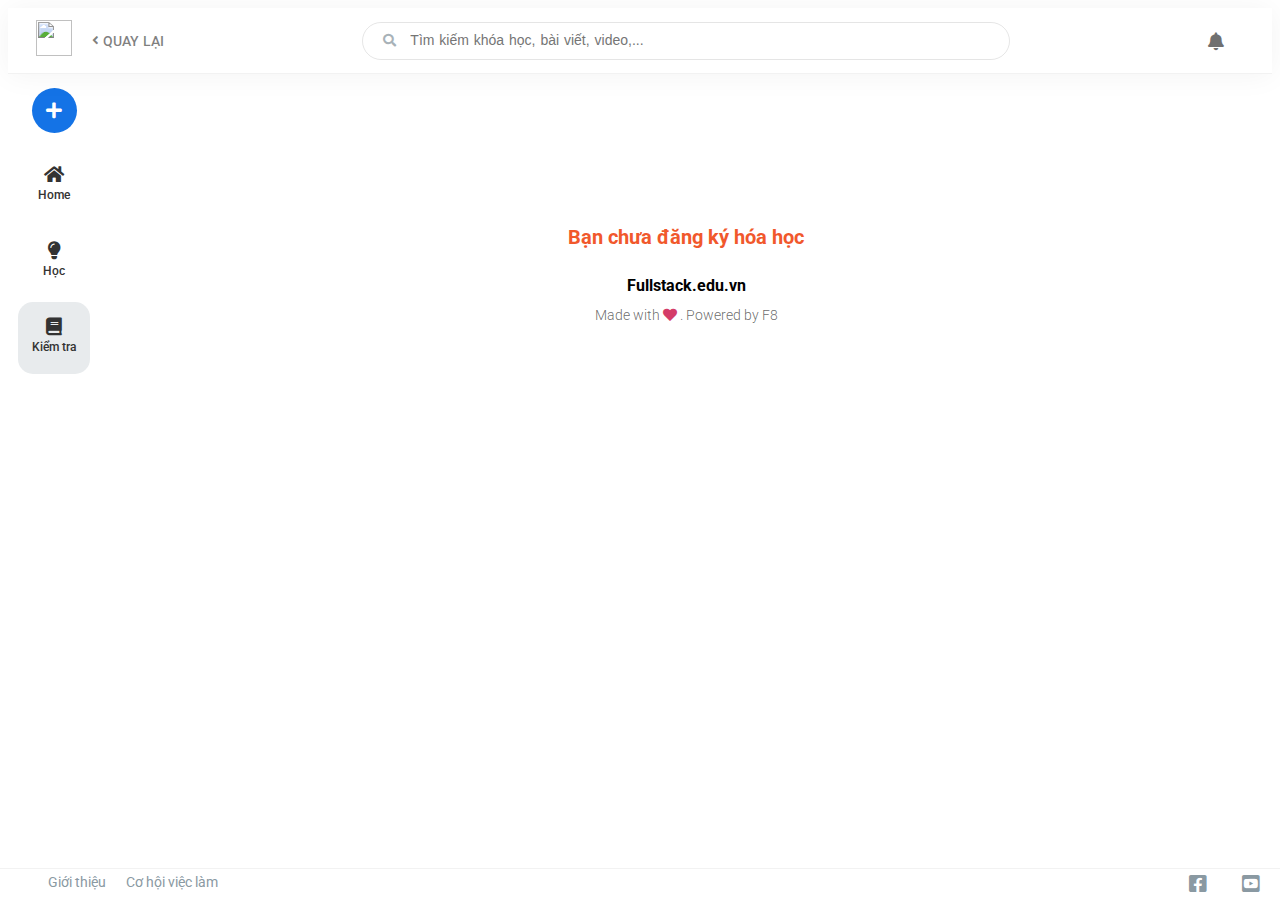
==== commit 07e3e6a8: "them quiz cho web" ====
--- a/code.html
+++ b/code.html
@@ -38,12 +38,6 @@
                     </a>
                 </li>
                 <li class="side__bar-respon-item">
-                    <a href="./question.html" class="side__bar-respon-item-link">
-                        <i class="fas fa-question"></i>
-                        <span>Hỏi</span>
-                    </a>
-                </li>
-                <li class="side__bar-respon-item">
                     <a href="./blog.html" class="side__bar-respon-item-link">
                         <i class="fas fa-newspaper"></i>
                         <span>Blog</span>
@@ -207,30 +201,20 @@
                                 </div>
                             </a>
                         </li>
-                        <li class="page__sidebar-item-handle page__sidebar-question-item">
-                            <a href="./question.html" class="page__sidebar-question-item-link">
-                                <div class="page__sidebar-question-icon">
-                                    <i class="fas fa-question"></i>
-                                </div>
-                                <div class="page__sidebar-question-description">
-                                    <span class="page__sidebar-question-description-text">Hỏi</span>
-                                </div>
-                            </a>
-                        </li>
                         <li class="page__sidebar-item-handle page__sidebar-code-item issidebar-active">
                             <a href="#" class="page__sidebar-code-item-link">
                                 <div class="page__sidebar-code-icon">
                                     <i class="fas fa-book"></i>
                                 </div>
                                 <div class="page__sidebar-code-description">
-                                    <span class="page__sidebar-code-description-text">Code</span>
+                                    <span class="page__sidebar-code-description-text">Kiểm tra</span>
                                 </div>
                             </a>
                         </li>
                     </ul>
                 </div>
                 <div class="page__content">
-                    <h1>Nội dung đang trong quá trình hoàn thiện...</h1>
+                    <h1>Bạn chưa đăng ký hóa học </h1>
                     <div class="page__content-footer">
                         <h2>Fullstack.edu.vn</h2>
                         <span>Made with <i class="fas fa-heart"></i> . Powered by F8</span>
